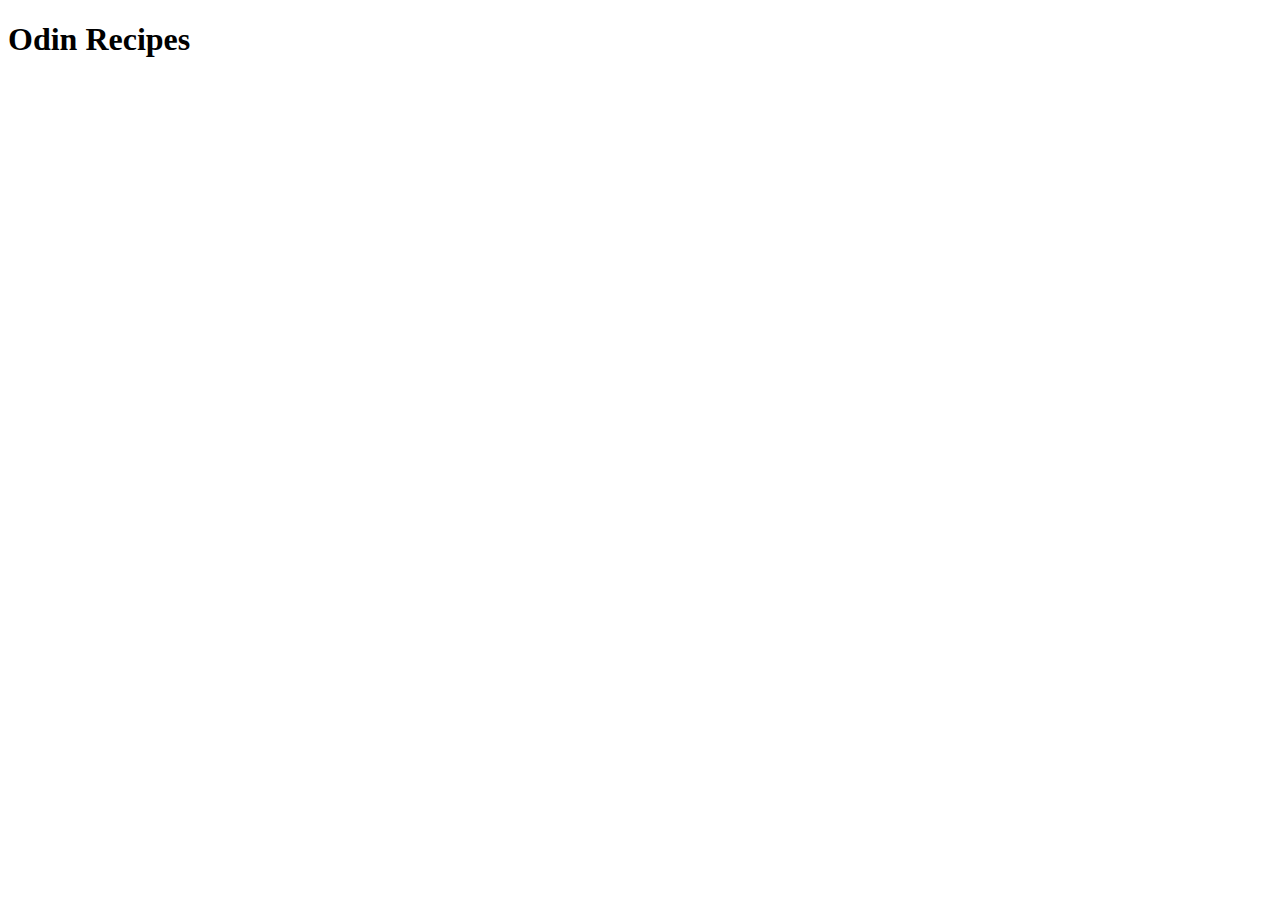
==== index.html @ 0d234b67 "Created initial file structure" ====
<!DOCTYPE html>
<html lang="en">
<head>
    <meta charset="UTF-8">
    <meta name="viewport" content="width=device-width, initial-scale=1.0">
    <title>Odin Recipes</title>
</head>
<body>
    <h1>Odin Recipes</h1>
</body>
</html>
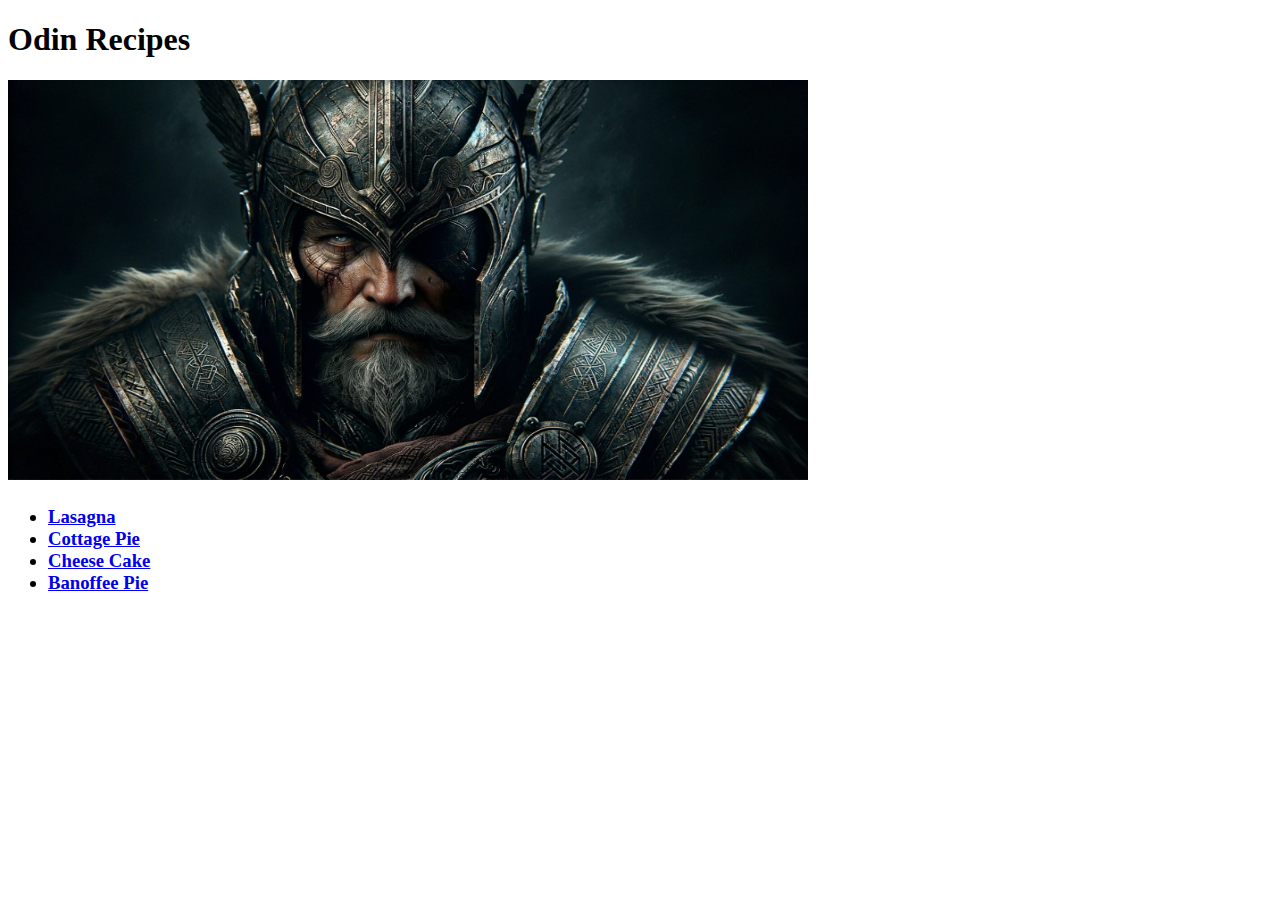
==== commit 3eaaa3cf: "README.md formatting" ====
--- a/index.html
+++ b/index.html
@@ -7,5 +7,12 @@
 </head>
 <body>
     <h1>Odin Recipes</h1>
+    <h2><img src="img/odinchef.jpg" style="width:800px ; height: 400px;" alt=""></h2>
+    <h3><ul>
+        <li><a href="recipes/lasagna.html">Lasagna</a></li>
+        <li><a href="recipes/cottage-pie.html">Cottage Pie</a></li>
+        <li><a href="recipes/cheesecake.html">Cheese Cake</a></li>
+        <li><a href="recipes/banoffee-pie.html">Banoffee Pie</a></li>
+    </ul></h3>
 </body>
 </html>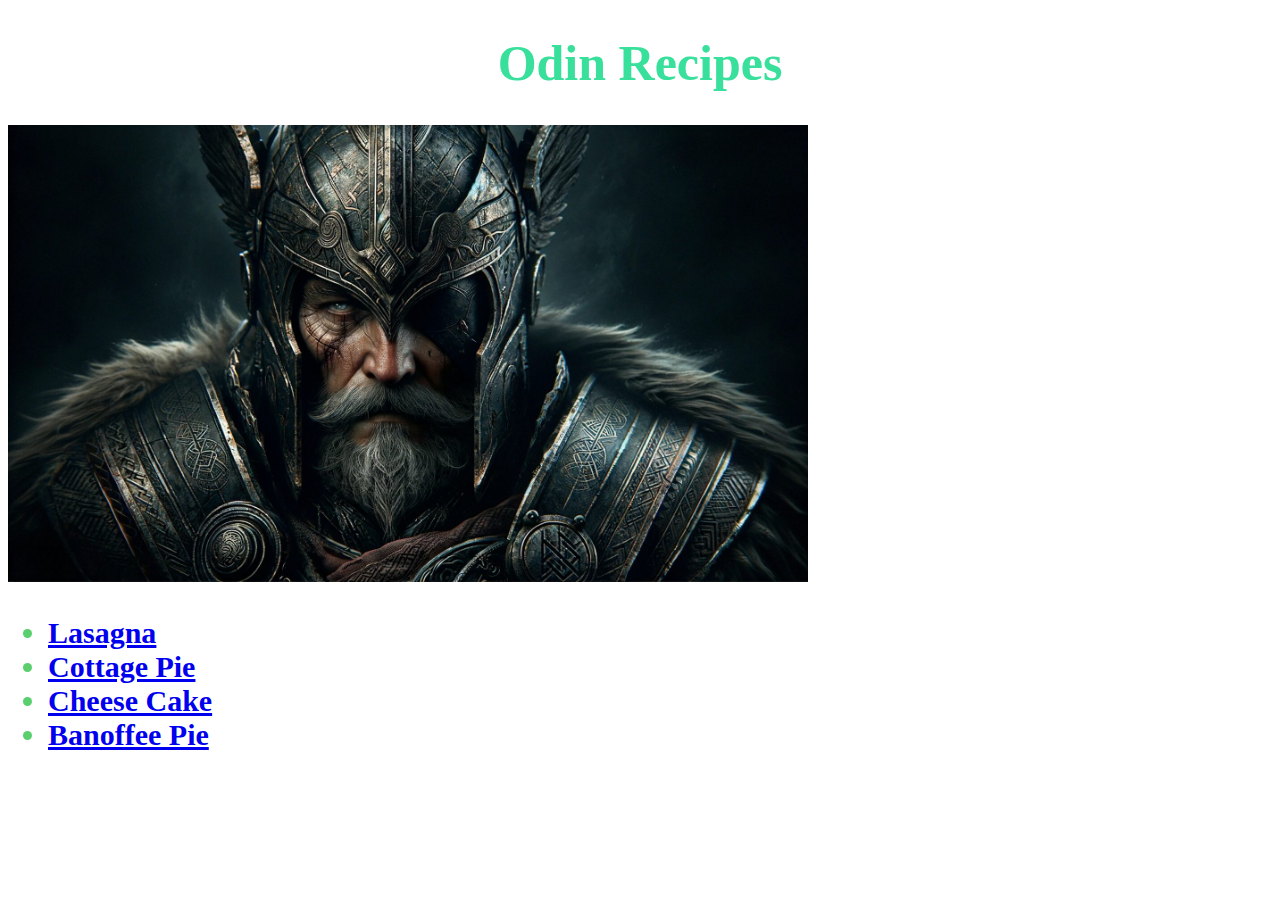
==== commit e3452cff: "Added css, edited html files to format with css" ====
--- a/index.html
+++ b/index.html
@@ -4,11 +4,14 @@
     <meta charset="UTF-8">
     <meta name="viewport" content="width=device-width, initial-scale=1.0">
     <title>Odin Recipes</title>
+    <link rel="stylesheet" type="text/css" href="styles.css">
 </head>
 <body>
-    <h1>Odin Recipes</h1>
-    <h2><img src="img/odinchef.jpg" style="width:800px ; height: 400px;" alt=""></h2>
-    <h3><ul>
+    <h1 class="page-title">Odin Recipes</h1>
+    </div>
+    <img src="img/odinchef.jpg" class="odin-picture">
+    </div>
+    <h3><ul class="recipe-list homepage">
         <li><a href="recipes/lasagna.html">Lasagna</a></li>
         <li><a href="recipes/cottage-pie.html">Cottage Pie</a></li>
         <li><a href="recipes/cheesecake.html">Cheese Cake</a></li>
--- a/styles.css
+++ b/styles.css
@@ -0,0 +1,35 @@
+.recipe-list.page-title {
+    font-family: 'Gill Sans', 'Gill Sans MT', Calibri, 'Trebuchet MS', sans-serif;
+}
+
+.recipe-list .homepage {
+    color: hsl(216, 57%, 36%);
+    font-size: 30px;
+}
+
+.page-title {
+    color: rgb(57, 224, 155);
+    font-size: 50px;
+    text-align: center;
+}
+
+.odin-picture {
+    width:800px ; height: auto;
+    alt: "picture of odin";
+}
+
+.recipe-list, .recipe-header {
+    font-size: 30px;
+    color: rgb(89, 207, 109);
+}
+
+.recipe-page-header {
+    font-size: 50px;
+    font-weight: bold;
+    color: rgb(50, 138, 179)
+}
+
+.recipe-photo {
+    height: auto;
+    width: 500px;
+}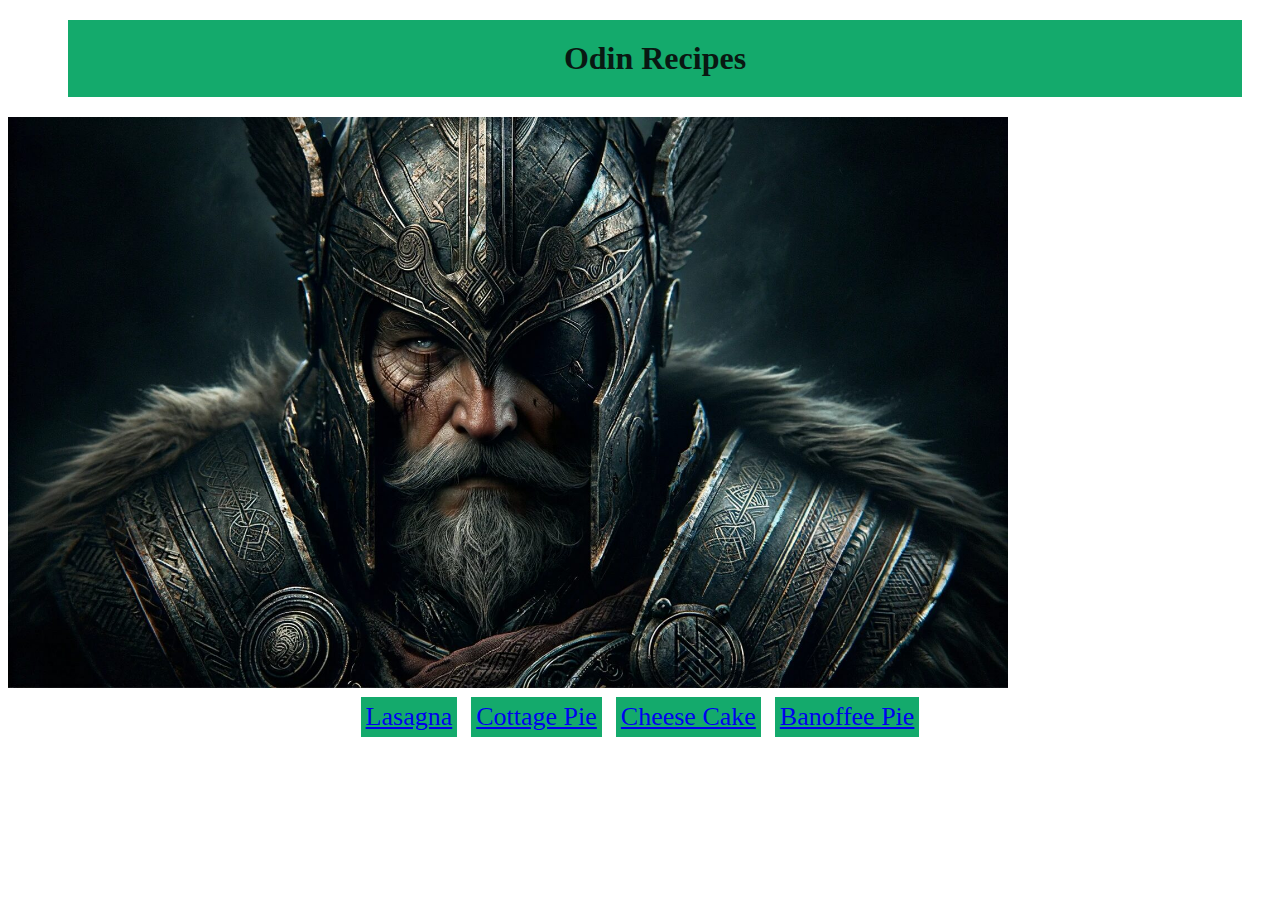
==== commit 65937dd0: "added block and styling to styles, replaced lists with containers, edited some class names for speci" ====
--- a/index.html
+++ b/index.html
@@ -7,15 +7,14 @@
     <link rel="stylesheet" type="text/css" href="styles.css">
 </head>
 <body>
-    <h1 class="page-title">Odin Recipes</h1>
+    <div class="page-title"><strong>Odin Recipes</strong></div>
+    <div><img src="img/odinchef.jpg" class="odin-picture"></div>
     </div>
-    <img src="img/odinchef.jpg" class="odin-picture">
+    <div class="recipe-container homepage-links"> 
+        <div class ="recipe-list lasagna"><a href="recipes/lasagna.html">Lasagna</a></div>
+        <div class ="recipe-list cottage-pie"><a href="recipes/cottage-pie.html">Cottage Pie</a></div>
+        <div class ="recipe-list cheesecake"><a href="recipes/cheesecake.html">Cheese Cake</a></div>
+        <div class ="recipe-list banoffee-pie"><a href="recipes/banoffee-pie.html">Banoffee Pie</a></div>
     </div>
-    <h3><ul class="recipe-list homepage">
-        <li><a href="recipes/lasagna.html">Lasagna</a></li>
-        <li><a href="recipes/cottage-pie.html">Cottage Pie</a></li>
-        <li><a href="recipes/cheesecake.html">Cheese Cake</a></li>
-        <li><a href="recipes/banoffee-pie.html">Banoffee Pie</a></li>
-    </ul></h3>
 </body>
 </html>--- a/styles.css
+++ b/styles.css
@@ -1,26 +1,49 @@
-.recipe-list.page-title {
-    font-family: 'Gill Sans', 'Gill Sans MT', Calibri, 'Trebuchet MS', sans-serif;
-}
-
-.recipe-list .homepage {
-    color: hsl(216, 57%, 36%);
-    font-size: 30px;
+* {
+    box-sizing: border-box;
 }
 
 .page-title {
-    color: rgb(57, 224, 155);
-    font-size: 50px;
+    margin: 20px 30px 20px 60px;
+    padding: 20px;
+    background-color: rgb(20, 170, 108);
+    color: rgb(9, 24, 18);
+    text-align: center;
+    font-size: 32px;
+}
+
+.odin-picture, .recipe-photo {
+    width: 1000px;
+    height: auto;
+}
+
+.recipe-container .homepage-links {
+    width: auto;
+    align-items: center;
+}
+
+.recipe-container .steps{
     text-align: center;
 }
 
-.odin-picture {
-    width:800px ; height: auto;
-    alt: "picture of odin";
+.recipe-container{
+    text-align: center;
 }
 
-.recipe-list, .recipe-header {
-    font-size: 30px;
-    color: rgb(89, 207, 109);
+.recipe-list {
+    font-size: 26px;
+    display: inline-block;
+    margin: 5px;
+    padding: 5px;
+    background-color: rgb(20, 170, 108);
+    color: rgb(9, 24, 18);
+}
+
+p {
+    display: block;
+    margin: 5px;
+    padding: 5px;
+    background-color: rgb(20, 170, 108);
+    color: rgb(9, 24, 18);
 }
 
 .recipe-page-header {
@@ -29,7 +52,11 @@
     color: rgb(50, 138, 179)
 }
 
-.recipe-photo {
-    height: auto;
-    width: 500px;
+.return-homepage-link, .recipe-page-header, .recipe-header {
+    text-align: center;
+    margin: 10px;
+    padding: 10px;
+    font-size: 24px;
+    background-color: rgb(20, 170, 108);
+    color: rgb(9, 24, 18);
 }